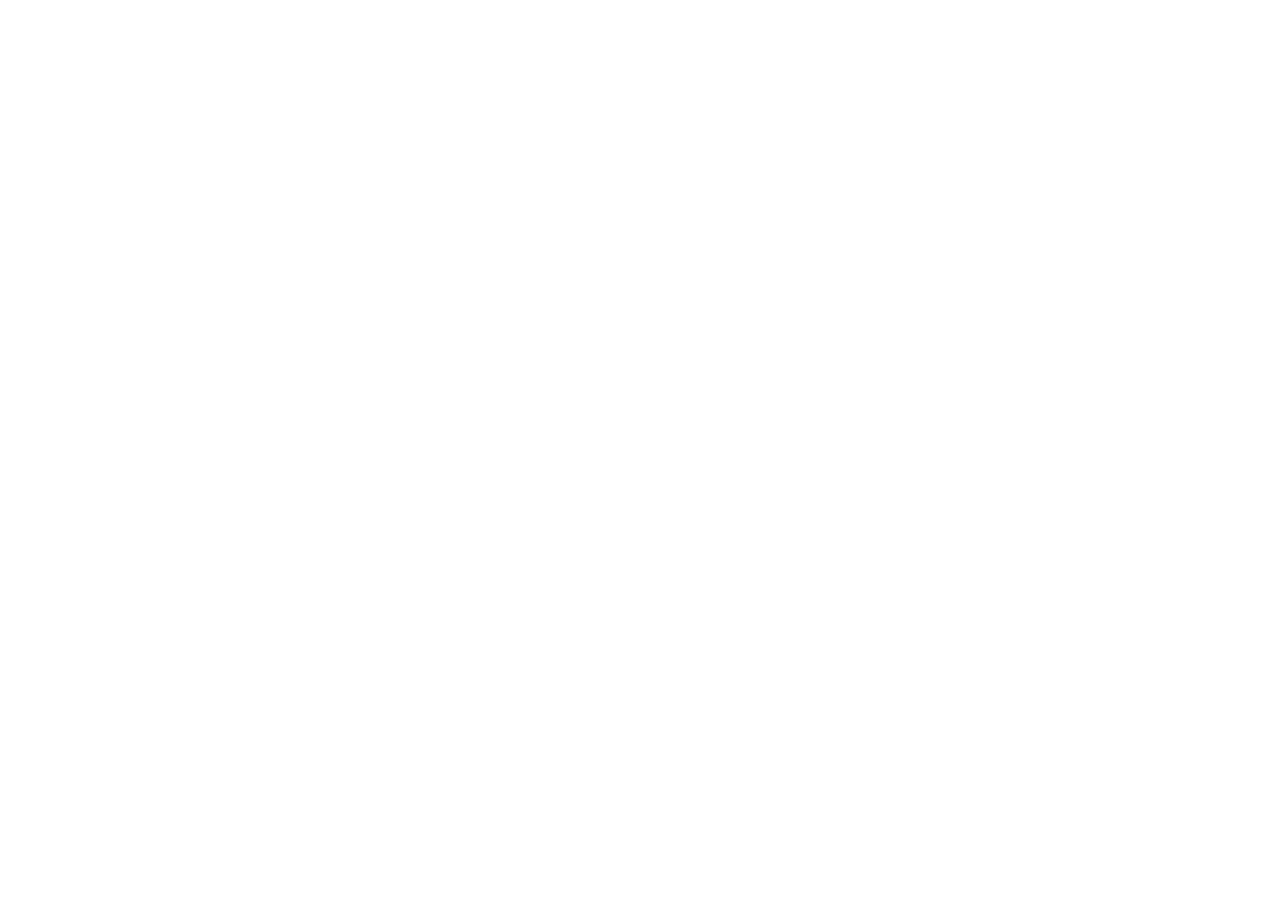
==== apps/tsinglan-holiday-countdown/index.html @ cfe950e6 "I love changing my mind" ====
<!DOCTYPE html>
<html>
    <head>
        <meta http-equiv="Content-Type" content="text/html;charset=UTF-8">
        <link rel="stylesheet" href="page.css">
        <title>Holiday Countdown</title>
    </head>
    <body>
      <p id="cd"></p>
      <script>
function dayTime(d){
    var e = new Date(d);
    return d - e.setHours(0,0,0,0);
}
addEventListener("load",()=>{
    let cde = document.getElementById("cd");
    function update(){
        let now = new Date();
        let dest = new Date(2024,11,21);
        let wd = 0;
        let blocks = 0;
        let BLOCKTIMES = [28800,31200,36600,39600,42600,48300,51300,54000];
        let dtn = dayTime(now)/1000;
        for(let block of BLOCKTIMES){
            let progress = (dtn-block)/2400;
            blocks -= Math.min(1,Math.max(0,progress));
        }
        while(now < dest){
            if(now.getDay()<6 && now.getDay()>0){
                ++wd;
                blocks += 8;
            }
            now.setDate(now.getDate()+1);
        }
        cde.textContent = `${wd} weekdays(${Math.round(blocks*10000)/10000} blocks) until christmas holiday`;
    }
    setInterval(update,700);
});
      </script>
    </body>
</html>
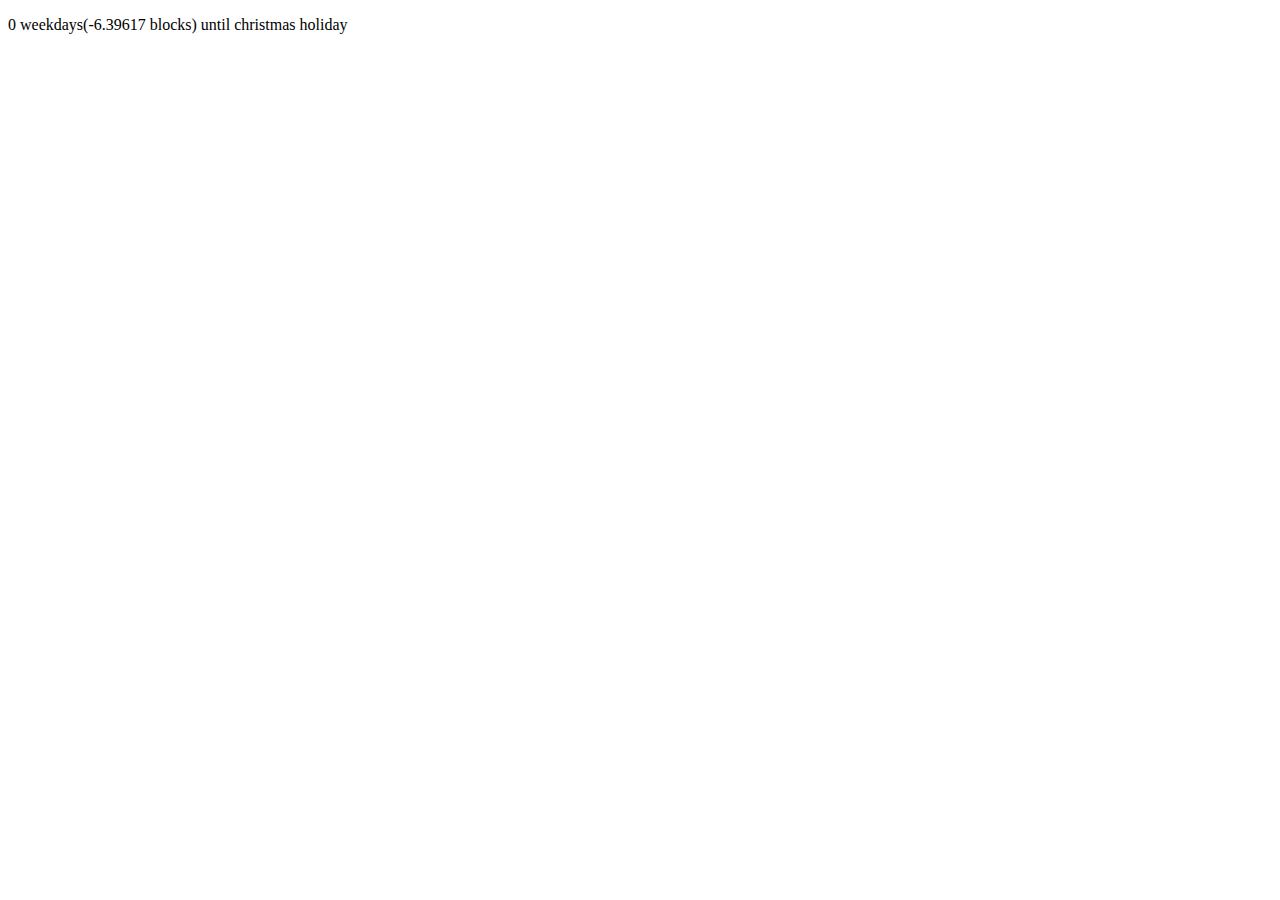
==== commit 7535b2d5: "more updates" ====
--- a/apps/tsinglan-holiday-countdown/index.html
+++ b/apps/tsinglan-holiday-countdown/index.html
@@ -2,7 +2,6 @@
 <html>
     <head>
         <meta http-equiv="Content-Type" content="text/html;charset=UTF-8">
-        <link rel="stylesheet" href="page.css">
         <title>Holiday Countdown</title>
     </head>
     <body>
@@ -32,9 +31,10 @@
             }
             now.setDate(now.getDate()+1);
         }
-        cde.textContent = `${wd} weekdays(${Math.round(blocks*10000)/10000} blocks) until christmas holiday`;
+        cde.textContent = `${wd} weekdays(${(Math.round(blocks*100000)/100000).toFixed(5)} blocks) until christmas holiday`;
+        requestAnimationFrame(update);
     }
-    setInterval(update,700);
+    requestAnimationFrame(update);
 });
       </script>
     </body>
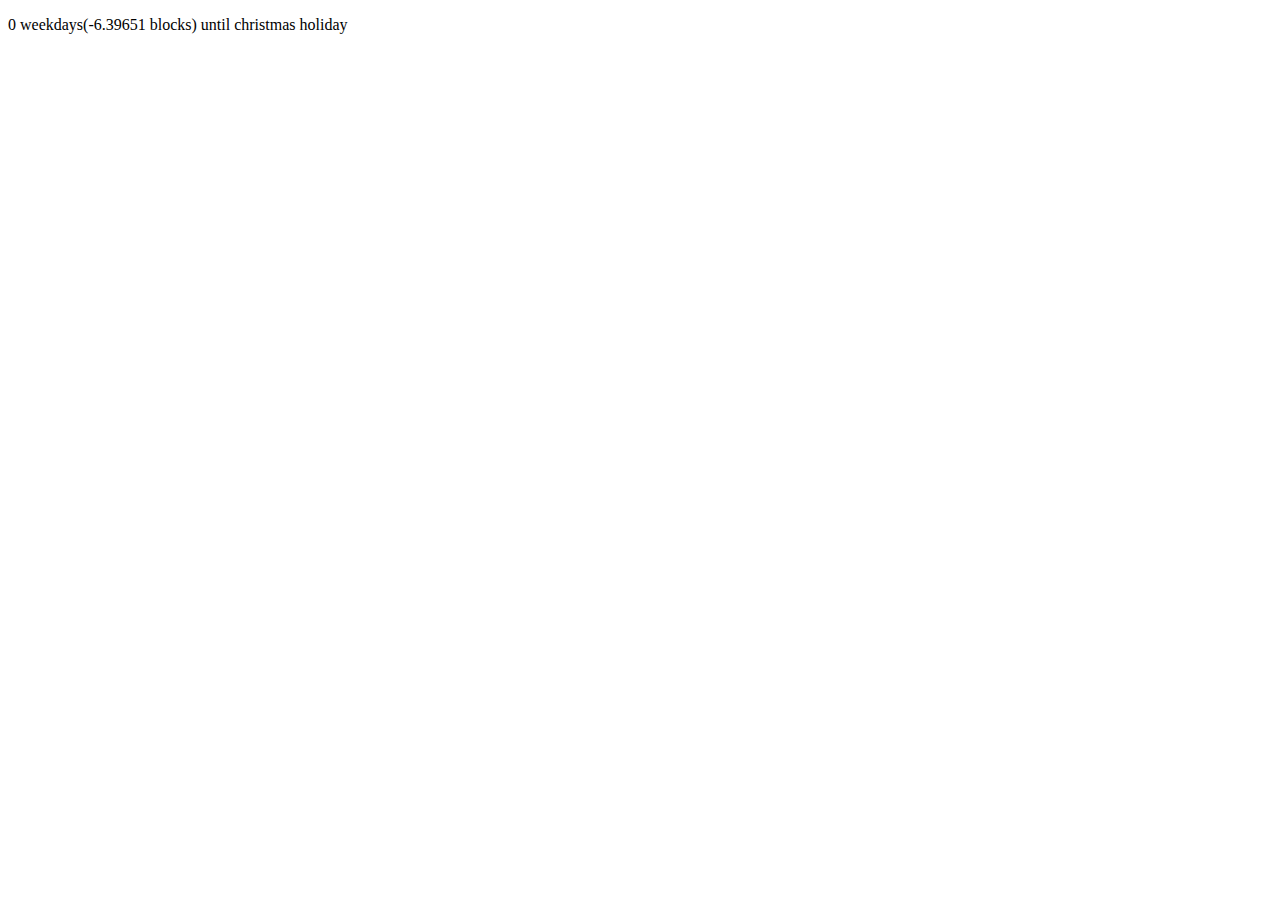
==== commit 4c11c22f: "small performance improvement" ====
--- a/apps/tsinglan-holiday-countdown/index.html
+++ b/apps/tsinglan-holiday-countdown/index.html
@@ -11,14 +11,14 @@
     var e = new Date(d);
     return d - e.setHours(0,0,0,0);
 }
+let dest = new Date(2024,11,21);
+let BLOCKTIMES = [28800,31200,36600,39600,42600,48300,51300,54000];
 addEventListener("load",()=>{
     let cde = document.getElementById("cd");
     function update(){
         let now = new Date();
-        let dest = new Date(2024,11,21);
         let wd = 0;
         let blocks = 0;
-        let BLOCKTIMES = [28800,31200,36600,39600,42600,48300,51300,54000];
         let dtn = dayTime(now)/1000;
         for(let block of BLOCKTIMES){
             let progress = (dtn-block)/2400;
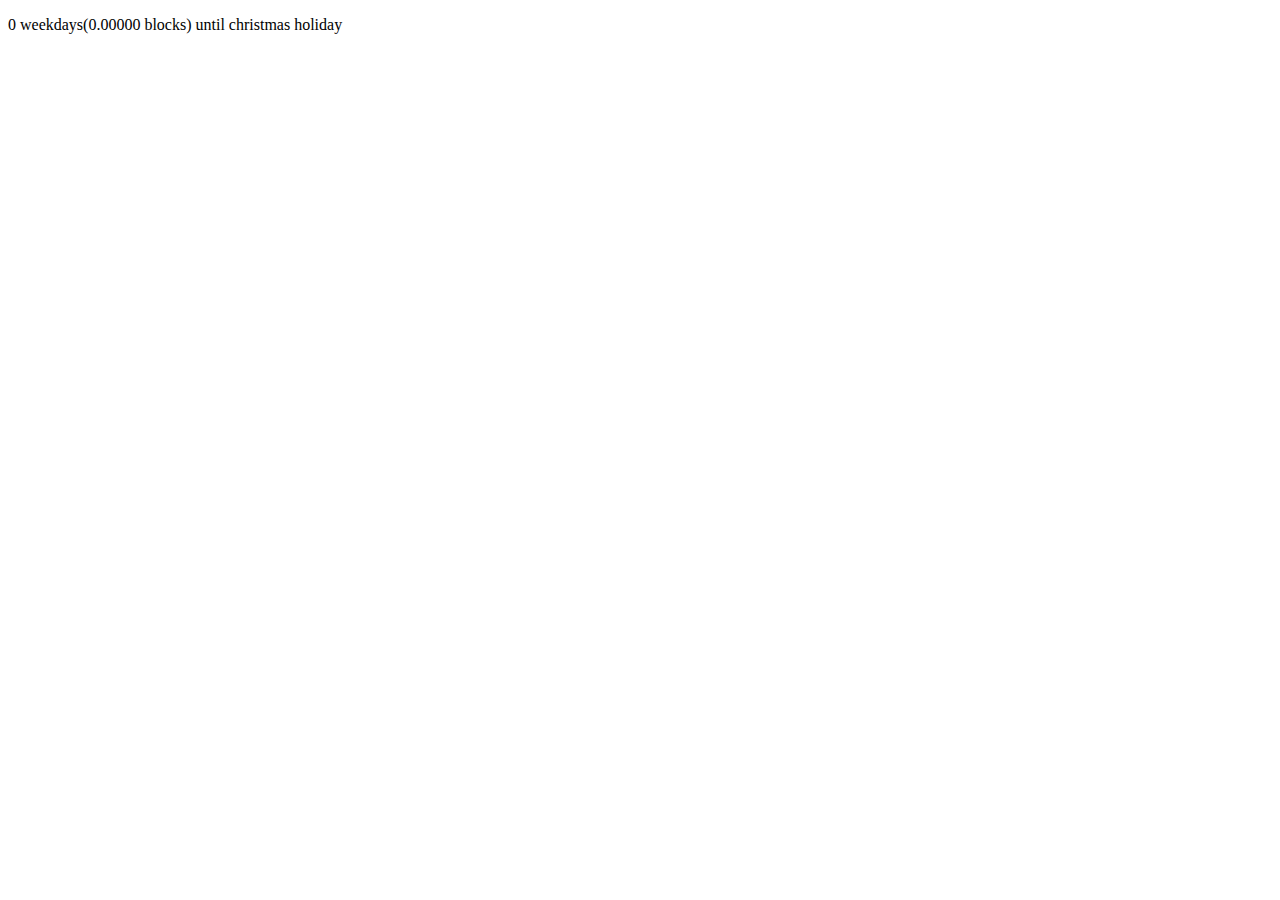
==== commit ccc763fa: "small fix" ====
--- a/apps/tsinglan-holiday-countdown/index.html
+++ b/apps/tsinglan-holiday-countdown/index.html
@@ -8,8 +8,12 @@
       <p id="cd"></p>
       <script>
 function dayTime(d){
-    var e = new Date(d);
+    let e = new Date(d);
     return d - e.setHours(0,0,0,0);
+}
+function isWeekday(d){
+    let wd = d.getDay();
+    return 0<wd && wd<6;
 }
 let dest = new Date(2024,11,21);
 let BLOCKTIMES = [28800,31200,36600,39600,42600,48300,51300,54000];
@@ -19,13 +23,15 @@
         let now = new Date();
         let wd = 0;
         let blocks = 0;
-        let dtn = dayTime(now)/1000;
-        for(let block of BLOCKTIMES){
-            let progress = (dtn-block)/2400;
-            blocks -= Math.min(1,Math.max(0,progress));
+        if(isWeekday(now)){
+            let dtn = dayTime(now)/1000;
+            for(let block of BLOCKTIMES){
+                let progress = (dtn-block)/2400;
+                blocks -= Math.min(1,Math.max(0,progress));
+            }
         }
         while(now < dest){
-            if(now.getDay()<6 && now.getDay()>0){
+            if(isWeekday(now)){
                 ++wd;
                 blocks += 8;
             }
